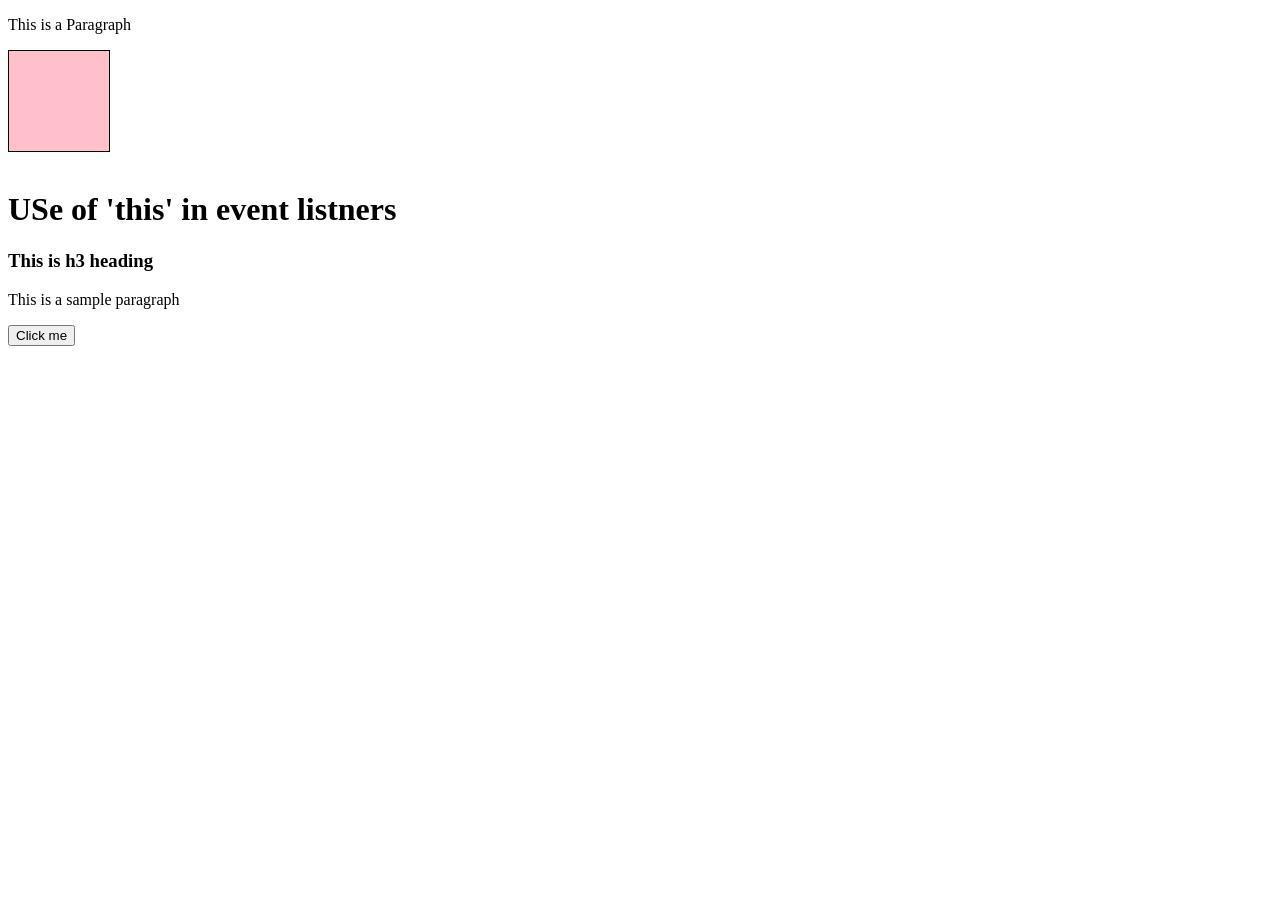
==== JS-Part-10/index.html @ 89e52891 "init" ====
<!DOCTYPE html>
<html lang="en">
<head>
    <meta charset="UTF-8">
    <meta name="viewport" content="width=device-width, initial-scale=1.0">
    <title>Part-10</title>
    <link rel="stylesheet" href="style.css">
</head>
<body>
    <!-- <button onclick="console.log('buttons was clicked');">Click me</button>
    <button onclick="console.log('buttons was clicked');">Click me 2</button>
    <button onclick="console.log('buttons was clicked');">Click me 3</button> -->
    <!-- <button>Click me</button>
    <button>Click me 2</button>
    <button>Click me 3</button> -->

    <!-- <h3>Generate a random color</h3>
    <button>Generate Color</button>
    <br><br>
    <div>This is your new color</div> -->
    <p>This is a Paragraph</p>
    <div class="box"></div>
    <br>
    <h1>USe of 'this' in event listners</h1>
    <h3>This is h3 heading</h3>
    <p>This is a sample paragraph</p>
    <button>Click me</button>
    <script src="app.js"></script>
</body>
</html>
---- JS-Part-10/style.css ----
/* body {
    text-align: center;
    justify-content: center;
}
div {
    height: 100px;
    width: 500px;
    border: 1px solid black;
    margin: auto;
} */

.box {
    height: 100px;
    width: 100px;
    background-color: pink;
    border: 1px solid black;
}
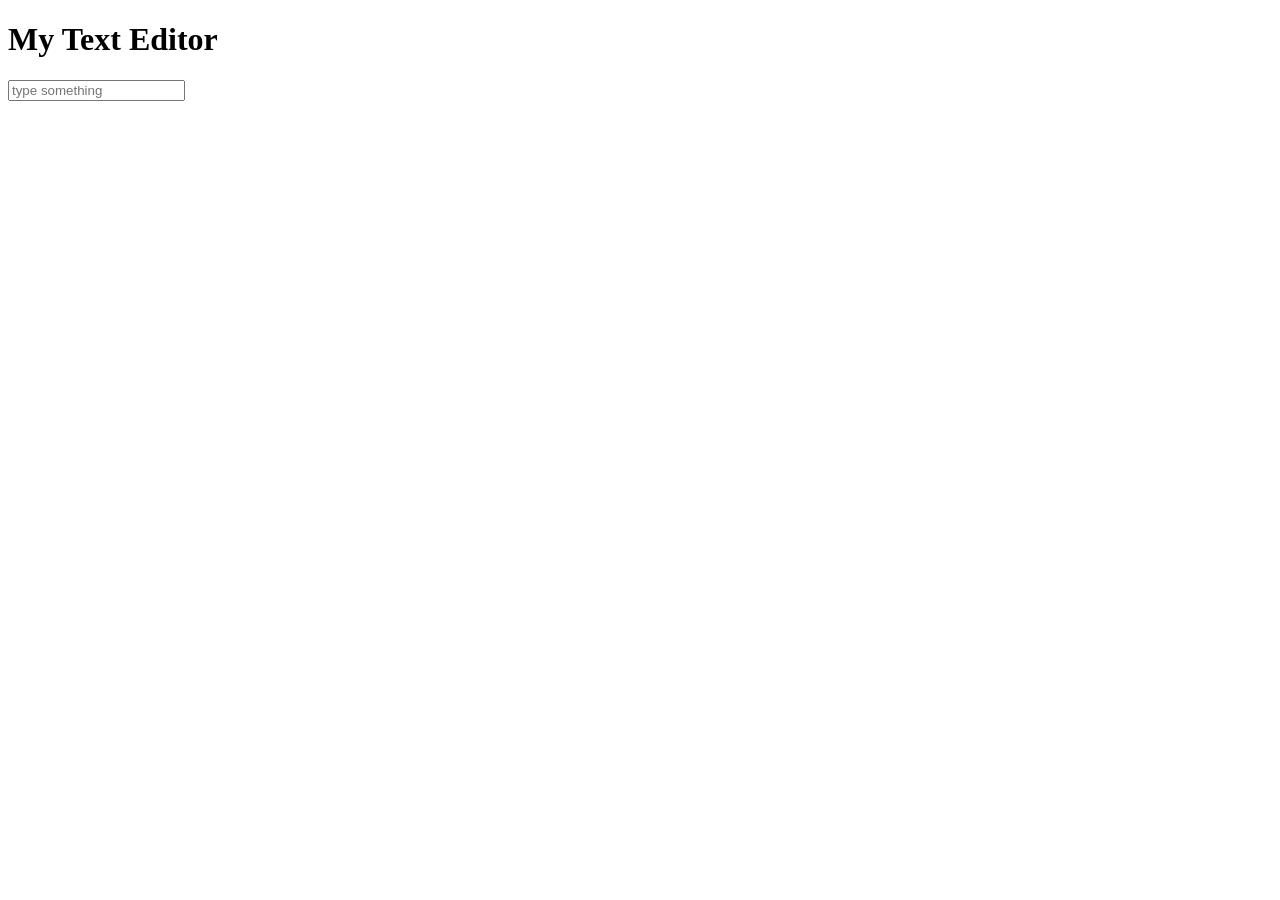
==== commit ff2819ce: "update" ====
--- a/JS-Part-10/index.html
+++ b/JS-Part-10/index.html
@@ -18,13 +18,26 @@
     <button>Generate Color</button>
     <br><br>
     <div>This is your new color</div> -->
-    <p>This is a Paragraph</p>
+
+    <!-- <p>This is a Paragraph</p>
     <div class="box"></div>
     <br>
     <h1>USe of 'this' in event listners</h1>
     <h3>This is h3 heading</h3>
-    <p>This is a sample paragraph</p>
-    <button>Click me</button>
+    <p1>This is a sample paragraph</p1>
+    <br><br> -->
+    <!-- <input placeholder="Enter something"> -->
+    <!-- <button>Click me</button> -->
+
+    <!-- <form action="/action">
+    <input placeholder="username" type="text" id="user">
+    <input placeholder="password" type="password" id="pass">
+    <button>Register</button>
+    </form> -->
+
+    <h1>My Text Editor</h1>
+    <p></p>
+    <input placeholder="type something" id="text">
     <script src="app.js"></script>
 </body>
 </html>
--- a/JS-Part-10/style.css
+++ b/JS-Part-10/style.css
@@ -9,9 +9,9 @@
     margin: auto;
 } */
 
-.box {
+/* .box {
     height: 100px;
     width: 100px;
     background-color: pink;
     border: 1px solid black;
-}+} */
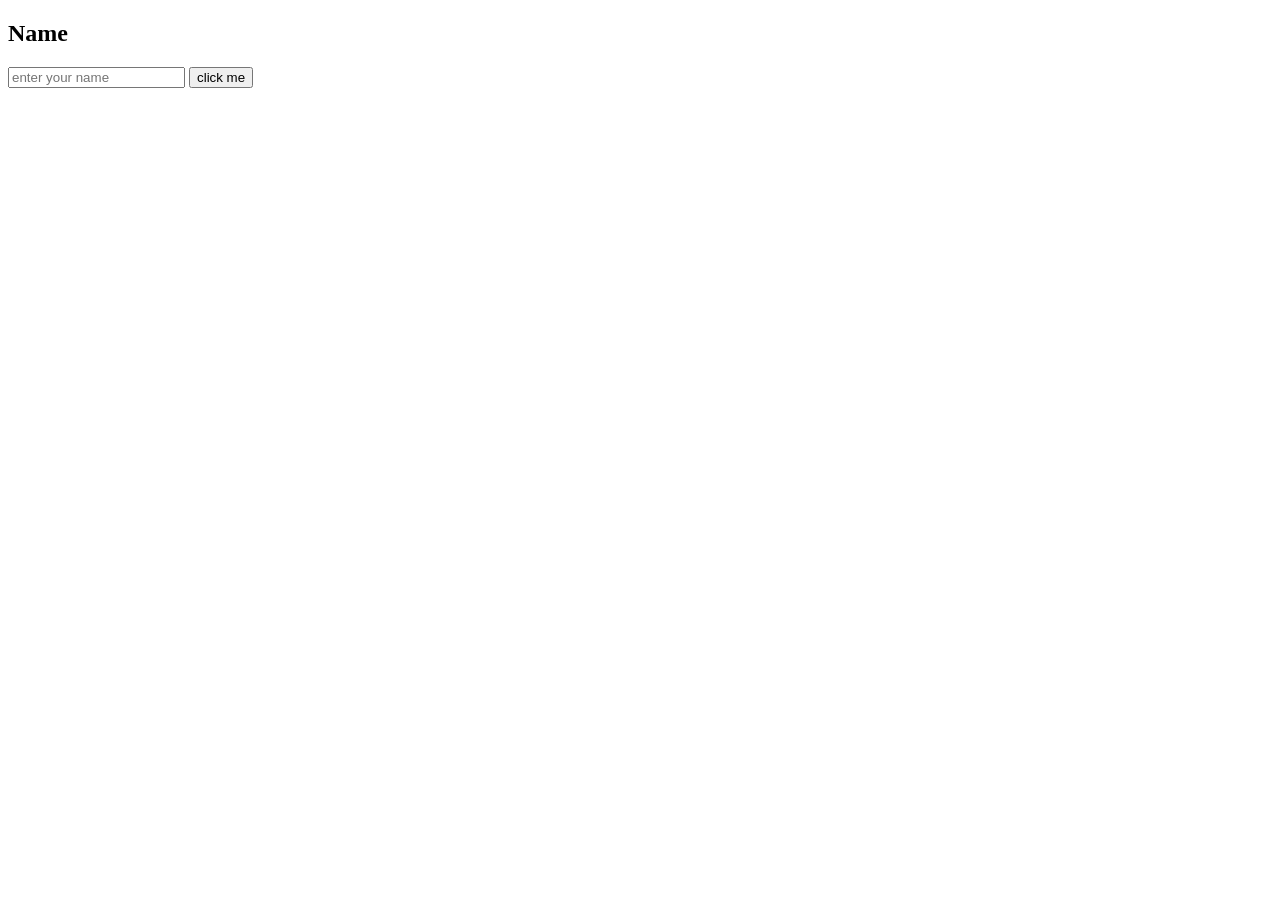
==== commit 3b9f2665: "update" ====
--- a/JS-Part-10/index.html
+++ b/JS-Part-10/index.html
@@ -1,11 +1,13 @@
 <!DOCTYPE html>
 <html lang="en">
+
 <head>
     <meta charset="UTF-8">
     <meta name="viewport" content="width=device-width, initial-scale=1.0">
     <title>Part-10</title>
     <link rel="stylesheet" href="style.css">
 </head>
+
 <body>
     <!-- <button onclick="console.log('buttons was clicked');">Click me</button>
     <button onclick="console.log('buttons was clicked');">Click me 2</button>
@@ -35,9 +37,13 @@
     <button>Register</button>
     </form> -->
 
-    <h1>My Text Editor</h1>
+    <!-- <h1>My Text Editor</h1>
     <p></p>
-    <input placeholder="type something" id="text">
+    <input placeholder="type something" id="text"> -->
+
+    <h2>Name</h2>
+    <input placeholder="enter your name">
     <script src="app.js"></script>
 </body>
+
 </html>
--- a/JS-Part-10/style.css
+++ b/JS-Part-10/style.css
@@ -14,4 +14,4 @@
     width: 100px;
     background-color: pink;
     border: 1px solid black;
-} */+} */   
